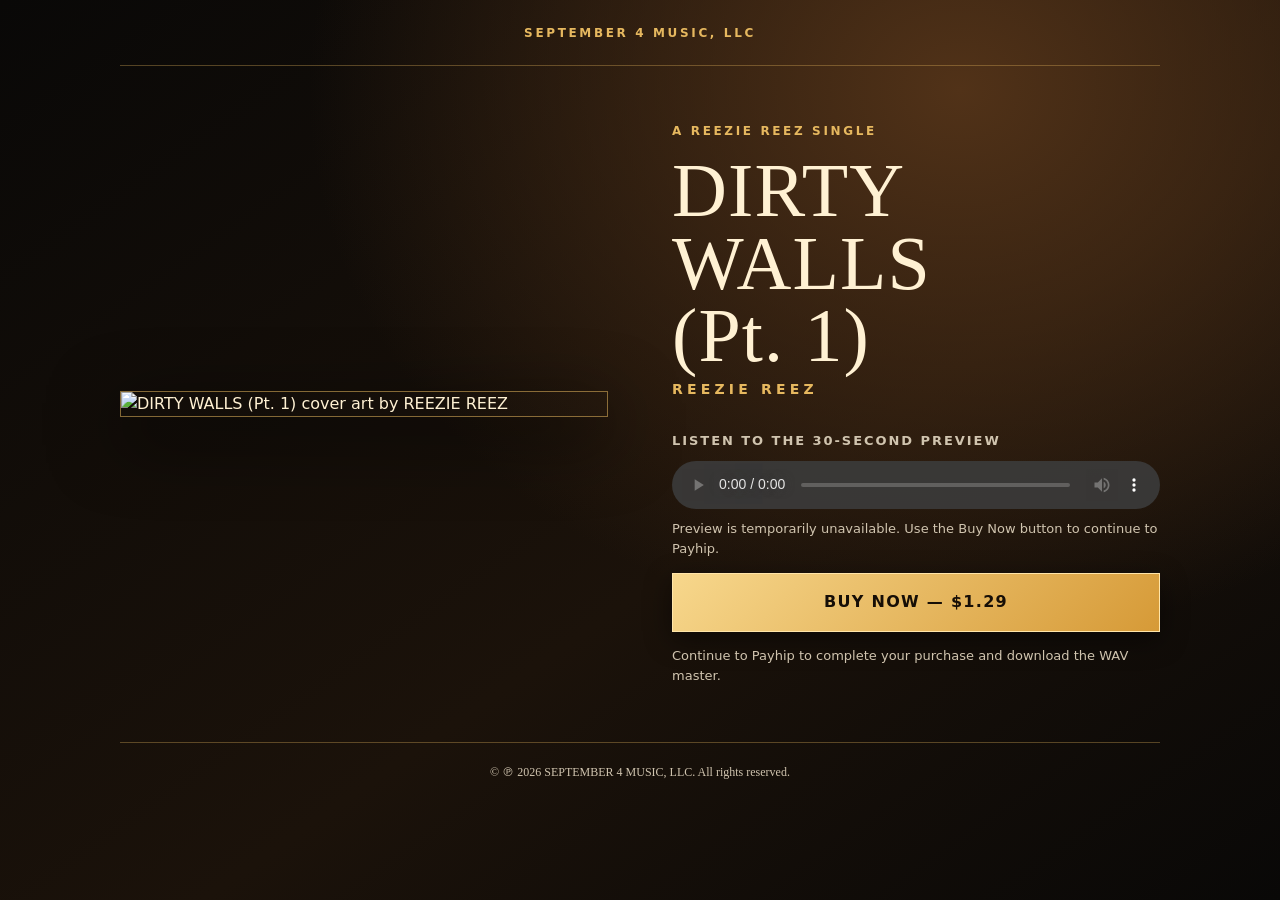
==== dirty-walls-pt-1/index.html @ 5c6b43dd "Add DIRTY WALLS single landing page with Payhip checkout" ====
<!doctype html>
<html lang="en">
<head>
<meta charset="utf-8">
<meta name="viewport" content="width=device-width, initial-scale=1">
<title>DIRTY WALLS (Pt. 1) — REEZIE REEZ | SEPTEMBER 4 MUSIC</title>
<meta name="description" content="Hear a 30-second preview of DIRTY WALLS (Pt. 1) by REEZIE REEZ, then buy the digital single directly from SEPTEMBER 4 MUSIC on Payhip.">
<meta property="og:title" content="DIRTY WALLS (Pt. 1) — REEZIE REEZ">
<meta property="og:description" content="Hear the 30-second preview. Buy the digital single for $1.29.">
<meta property="og:image" content="https://payhip.com/cdn-cgi/image/format=auto,width=1500/https://pe56d.s3.amazonaws.com/o_1k8292c691l001qle1ni9q4r1el71f.jpeg">
<meta name="theme-color" content="#100b08">
<style>
:root{color-scheme:dark;--gold:#e6b85f;--cream:#fff1d3;--muted:#d0c4af;--ink:#100b08}
*{box-sizing:border-box}
body{margin:0;min-height:100vh;background:radial-gradient(ellipse at 75% 10%,#513218 0,transparent 48%),linear-gradient(145deg,#090807,#1b120a 58%,#090807);color:var(--cream);font:16px/1.55 system-ui,-apple-system,Segoe UI,sans-serif}
.wrap{width:min(1040px,100% - 36px);margin:auto}
header{padding:20px 0;border-bottom:1px solid #e6b85f55;text-align:center}
header a{color:var(--gold);text-decoration:none;letter-spacing:.22em;font-size:12px;font-weight:800}
main{padding:clamp(24px,5vw,56px) 0}
.product{display:grid;grid-template-columns:minmax(260px,1fr) minmax(300px,1fr);gap:clamp(28px,5vw,64px);align-items:center}
.cover{display:block;width:100%;height:auto;box-shadow:0 20px 70px #000b;border:1px solid #e6b85f88}
.kicker{margin:0;color:var(--gold);font-size:12px;font-weight:800;letter-spacing:.22em}
h1{font:clamp(42px,7vw,76px)/.95 Georgia,'Times New Roman',serif;letter-spacing:.015em;margin:14px 0 8px}
.artist{color:var(--gold);letter-spacing:.3em;font-size:14px;font-weight:700}
.subhead{margin:30px 0 10px;font-size:13px;letter-spacing:.15em;color:var(--muted);font-weight:700}
audio{display:block;width:100%;height:48px;margin:0 0 10px;accent-color:var(--gold)}
.status{min-height:24px;color:var(--muted);font-size:13px}
.buy{display:block;margin-top:14px;padding:16px 22px;background:linear-gradient(135deg,#f7d78c,#d69a37);color:#160e06;text-align:center;text-decoration:none;font-size:16px;font-weight:900;letter-spacing:.08em;border:1px solid #ffe5a9;box-shadow:0 8px 28px #0007}
.buy:hover,.buy:focus-visible{background:#fff0c5;outline:2px solid white;outline-offset:3px}
.note{color:var(--muted);font-size:13px;margin:14px 0 0}
footer{border-top:1px solid #e6b85f55;padding:20px 0 28px;text-align:center;color:var(--muted);font:12px/1.6 Georgia,serif}
@media(max-width:700px){.wrap{width:min(520px,100% - 28px)}.product{grid-template-columns:1fr;gap:26px}.cover{max-width:430px;margin:auto}h1{font-size:clamp(42px,12vw,64px)}}
</style>
</head>
<body>
<div class="wrap">
<header><a href="https://september4music.com/">SEPTEMBER 4 MUSIC, LLC</a></header>
<main>
<section class="product" aria-labelledby="title">
<img class="cover" src="https://payhip.com/cdn-cgi/image/format=auto,width=1500/https://pe56d.s3.amazonaws.com/o_1k8292c691l001qle1ni9q4r1el71f.jpeg" alt="DIRTY WALLS (Pt. 1) cover art by REEZIE REEZ">
<div>
<p class="kicker">A REEZIE REEZ SINGLE</p>
<h1 id="title">DIRTY WALLS<br>(Pt. 1)</h1>
<div class="artist">REEZIE REEZ</div>
<p class="subhead">LISTEN TO THE 30-SECOND PREVIEW</p>
<audio id="preview" controls preload="none" aria-label="30-second preview of DIRTY WALLS (Pt. 1)"></audio>
<div id="status" class="status" role="status">Loading preview…</div>
<a class="buy" href="https://payhip.com/b/pUubv" target="_blank" rel="noopener">BUY NOW — $1.29</a>
<p class="note">Continue to Payhip to complete your purchase and download the WAV master.</p>
</div>
</section>
</main>
<footer>© ℗ 2026 SEPTEMBER 4 MUSIC, LLC. All rights reserved.</footer>
</div>
<script>
(async()=>{const player=document.getElementById("preview"),status=document.getElementById("status");try{const response=await fetch("preview.mp3.b64");if(!response.ok)throw new Error("Preview unavailable");const encoded=(await response.text()).trim();const binary=atob(encoded);const bytes=new Uint8Array(binary.length);for(let i=0;i<binary.length;i++)bytes[i]=binary.charCodeAt(i);player.src=URL.createObjectURL(new Blob([bytes],{type:"audio/mpeg"}));status.textContent="Preview ready.";player.addEventListener("timeupdate",()=>{if(player.currentTime>=30){player.pause();player.currentTime=0}})}catch(error){status.textContent="Preview is temporarily unavailable. Use the Buy Now button to continue to Payhip."}})();
</script>
</body>
</html>
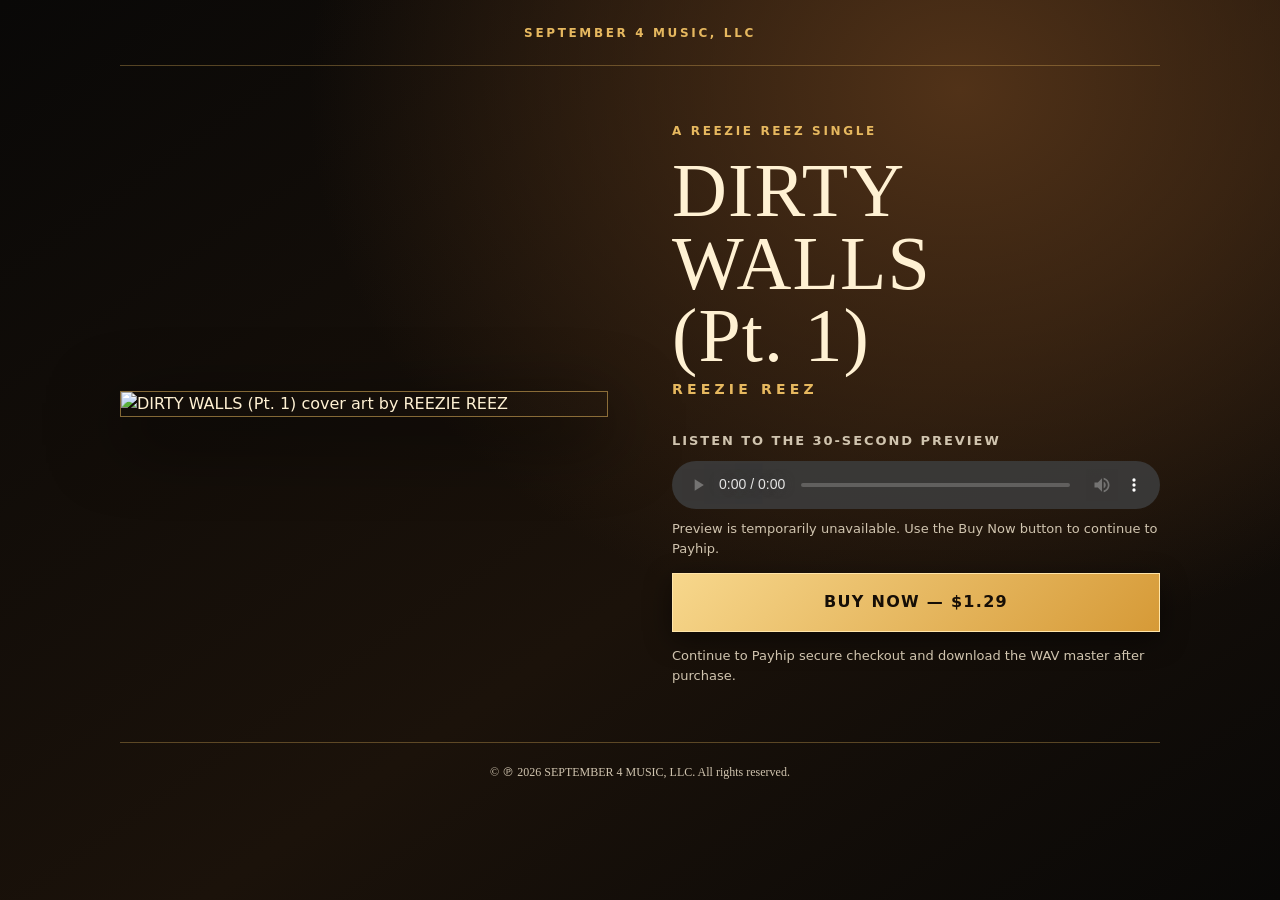
==== commit 32cfc524: "Add DIRTY WALLS landing page with direct Payhip checkout" ====
--- a/dirty-walls-pt-1/index.html
+++ b/dirty-walls-pt-1/index.html
@@ -10,7 +10,7 @@
 <meta property="og:image" content="https://payhip.com/cdn-cgi/image/format=auto,width=1500/https://pe56d.s3.amazonaws.com/o_1k8292c691l001qle1ni9q4r1el71f.jpeg">
 <meta name="theme-color" content="#100b08">
 <style>
-:root{color-scheme:dark;--gold:#e6b85f;--cream:#fff1d3;--muted:#d0c4af;--ink:#100b08}
+:root{color-scheme:dark;--gold:#e6b85f;--cream:#fff1d3;--muted:#d0c4af}
 *{box-sizing:border-box}
 body{margin:0;min-height:100vh;background:radial-gradient(ellipse at 75% 10%,#513218 0,transparent 48%),linear-gradient(145deg,#090807,#1b120a 58%,#090807);color:var(--cream);font:16px/1.55 system-ui,-apple-system,Segoe UI,sans-serif}
 .wrap{width:min(1040px,100% - 36px);margin:auto}
@@ -45,8 +45,8 @@
 <p class="subhead">LISTEN TO THE 30-SECOND PREVIEW</p>
 <audio id="preview" controls preload="none" aria-label="30-second preview of DIRTY WALLS (Pt. 1)"></audio>
 <div id="status" class="status" role="status">Loading preview…</div>
-<a class="buy" href="https://payhip.com/b/pUubv" target="_blank" rel="noopener">BUY NOW — $1.29</a>
-<p class="note">Continue to Payhip to complete your purchase and download the WAV master.</p>
+<a class="buy" href="https://payhip.com/buy?s=1&amp;cart_links%5B%5D=pUubv&amp;qty%5BpUubv%5D=1" target="_blank" rel="noopener">BUY NOW — $1.29</a>
+<p class="note">Continue to Payhip secure checkout and download the WAV master after purchase.</p>
 </div>
 </section>
 </main>
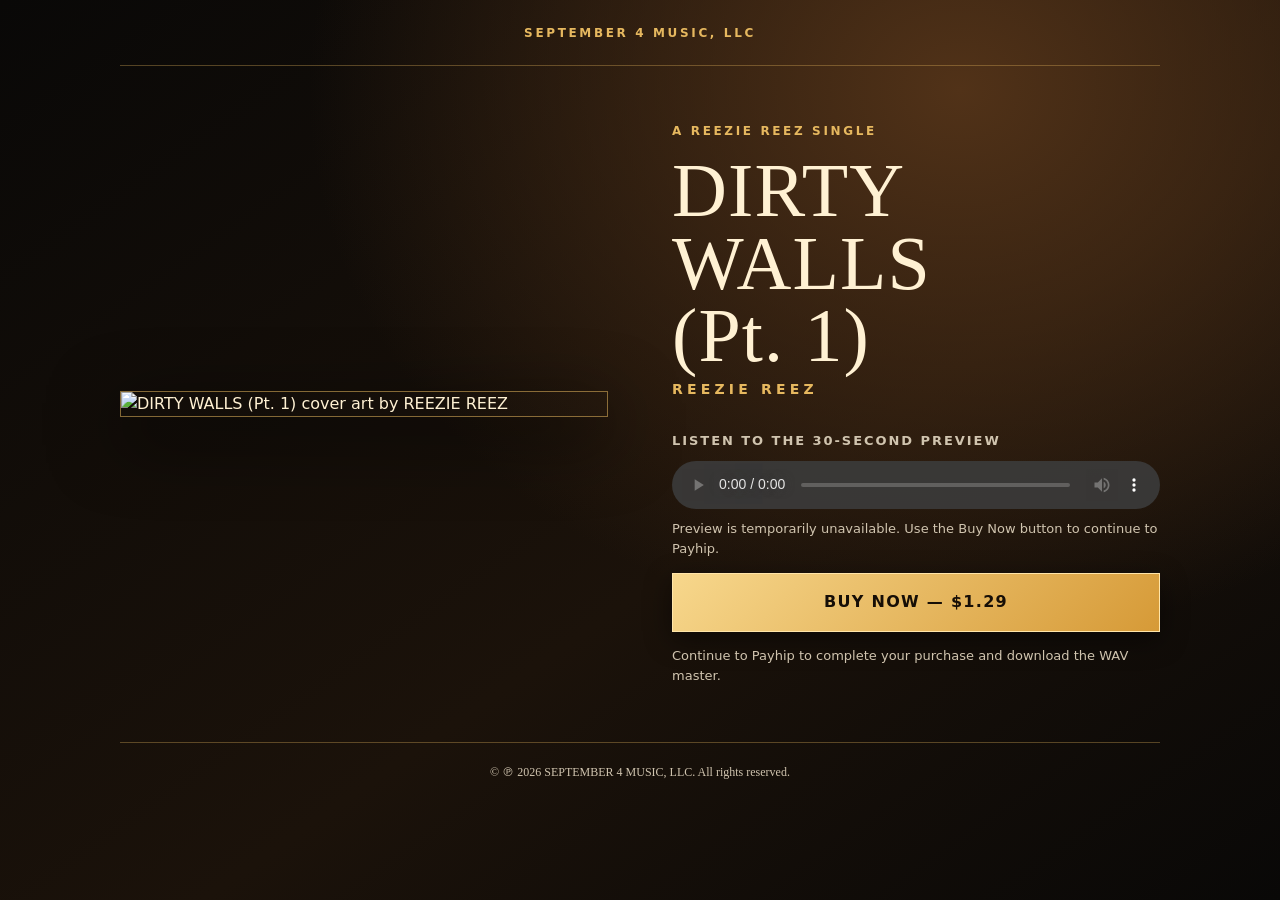
==== commit 7e163a99: "Fix Dirty Walls preview playback and checkout link" ====
--- a/dirty-walls-pt-1/index.html
+++ b/dirty-walls-pt-1/index.html
@@ -10,7 +10,7 @@
 <meta property="og:image" content="https://payhip.com/cdn-cgi/image/format=auto,width=1500/https://pe56d.s3.amazonaws.com/o_1k8292c691l001qle1ni9q4r1el71f.jpeg">
 <meta name="theme-color" content="#100b08">
 <style>
-:root{color-scheme:dark;--gold:#e6b85f;--cream:#fff1d3;--muted:#d0c4af}
+:root{color-scheme:dark;--gold:#e6b85f;--cream:#fff1d3;--muted:#d0c4af;--ink:#100b08}
 *{box-sizing:border-box}
 body{margin:0;min-height:100vh;background:radial-gradient(ellipse at 75% 10%,#513218 0,transparent 48%),linear-gradient(145deg,#090807,#1b120a 58%,#090807);color:var(--cream);font:16px/1.55 system-ui,-apple-system,Segoe UI,sans-serif}
 .wrap{width:min(1040px,100% - 36px);margin:auto}
@@ -43,17 +43,17 @@
 <h1 id="title">DIRTY WALLS<br>(Pt. 1)</h1>
 <div class="artist">REEZIE REEZ</div>
 <p class="subhead">LISTEN TO THE 30-SECOND PREVIEW</p>
-<audio id="preview" controls preload="none" aria-label="30-second preview of DIRTY WALLS (Pt. 1)"></audio>
+<audio id="preview" controls preload="metadata" aria-label="30-second preview of DIRTY WALLS (Pt. 1)"></audio>
 <div id="status" class="status" role="status">Loading preview…</div>
 <a class="buy" href="https://payhip.com/buy?s=1&amp;cart_links%5B%5D=pUubv&amp;qty%5BpUubv%5D=1" target="_blank" rel="noopener">BUY NOW — $1.29</a>
-<p class="note">Continue to Payhip secure checkout and download the WAV master after purchase.</p>
+<p class="note">Continue to Payhip to complete your purchase and download the WAV master.</p>
 </div>
 </section>
 </main>
 <footer>© ℗ 2026 SEPTEMBER 4 MUSIC, LLC. All rights reserved.</footer>
 </div>
 <script>
-(async()=>{const player=document.getElementById("preview"),status=document.getElementById("status");try{const response=await fetch("preview.mp3.b64");if(!response.ok)throw new Error("Preview unavailable");const encoded=(await response.text()).trim();const binary=atob(encoded);const bytes=new Uint8Array(binary.length);for(let i=0;i<binary.length;i++)bytes[i]=binary.charCodeAt(i);player.src=URL.createObjectURL(new Blob([bytes],{type:"audio/mpeg"}));status.textContent="Preview ready.";player.addEventListener("timeupdate",()=>{if(player.currentTime>=30){player.pause();player.currentTime=0}})}catch(error){status.textContent="Preview is temporarily unavailable. Use the Buy Now button to continue to Payhip."}})();
+(()=>{const player=document.getElementById("preview"),status=document.getElementById("status");player.addEventListener("loadedmetadata",()=>{status.textContent="Preview ready.";});player.addEventListener("error",()=>{status.textContent="Preview is temporarily unavailable. Use the Buy Now button to continue to Payhip.";});player.addEventListener("timeupdate",()=>{if(player.currentTime>=30){player.pause();player.currentTime=0;status.textContent="30-second preview complete.";}});(async()=>{try{const response=await fetch("preview.mp3.b64",{cache:"no-store"});if(!response.ok)throw new Error("Preview asset unavailable");const encoded=(await response.text()).replace(/\\s/g,"");const raw=atob(encoded);const bytes=new Uint8Array(raw.length);for(let i=0;i<raw.length;i++)bytes[i]=raw.charCodeAt(i);player.src=URL.createObjectURL(new Blob([bytes],{type:"audio/mpeg"}));player.load();}catch(error){status.textContent="Preview is temporarily unavailable. Use the Buy Now button to continue to Payhip.";}})();})();
 </script>
 </body>
 </html>
